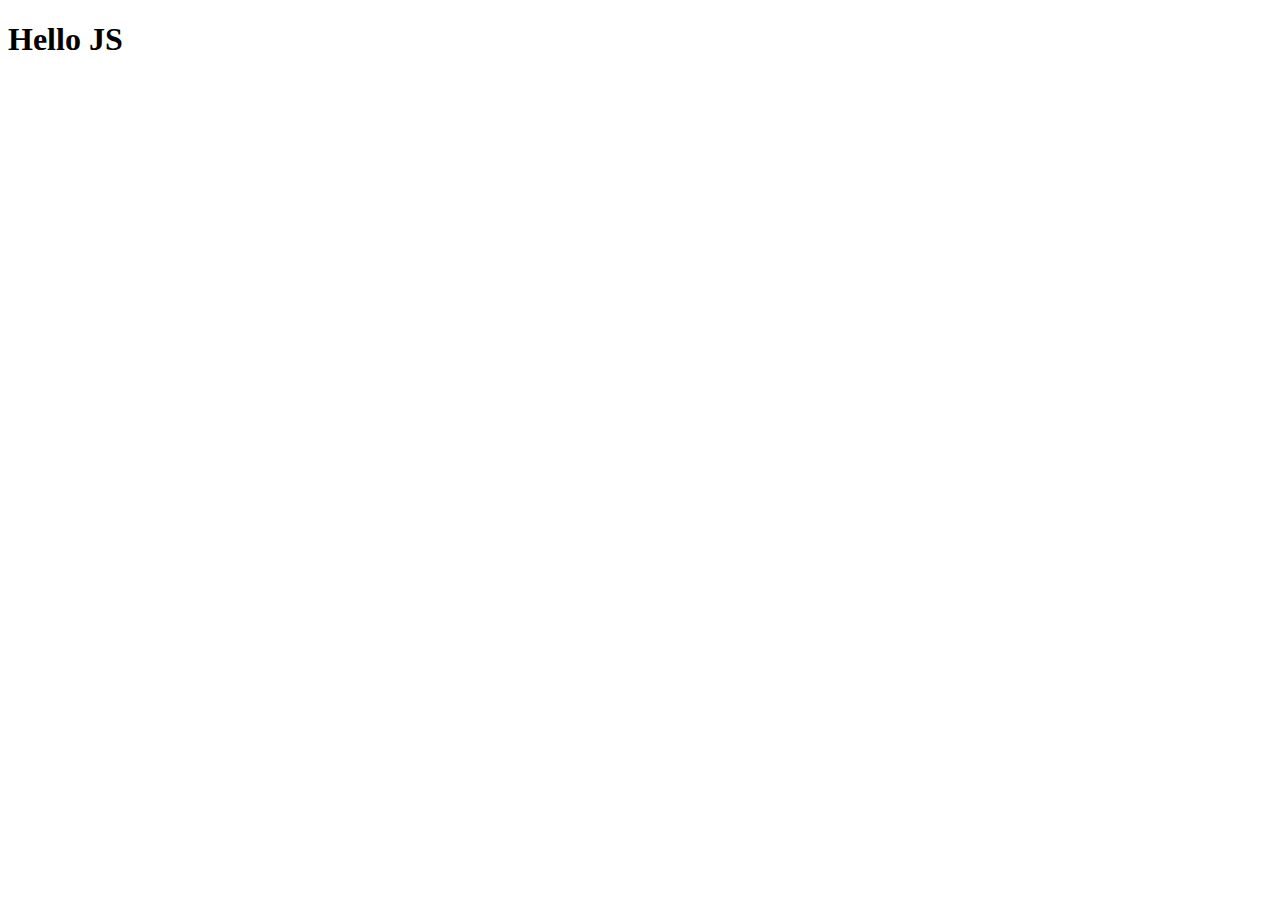
==== hands-on/JS-HO-5-Functions/index.html @ ca9bfef6 "add functuons" ====
<!DOCTYPE html>
<html lang="en">
<head>
    <meta charset="UTF-8">
    <meta http-equiv="X-UA-Compatible" content="IE=edge">
    <meta name="viewport" content="width=device-width, initial-scale=1.0">
    <title>Document</title>
</head>
<h1>Hello JS</h1>
<body>
    <script src="myscript.js"></script>
</body>
</html>
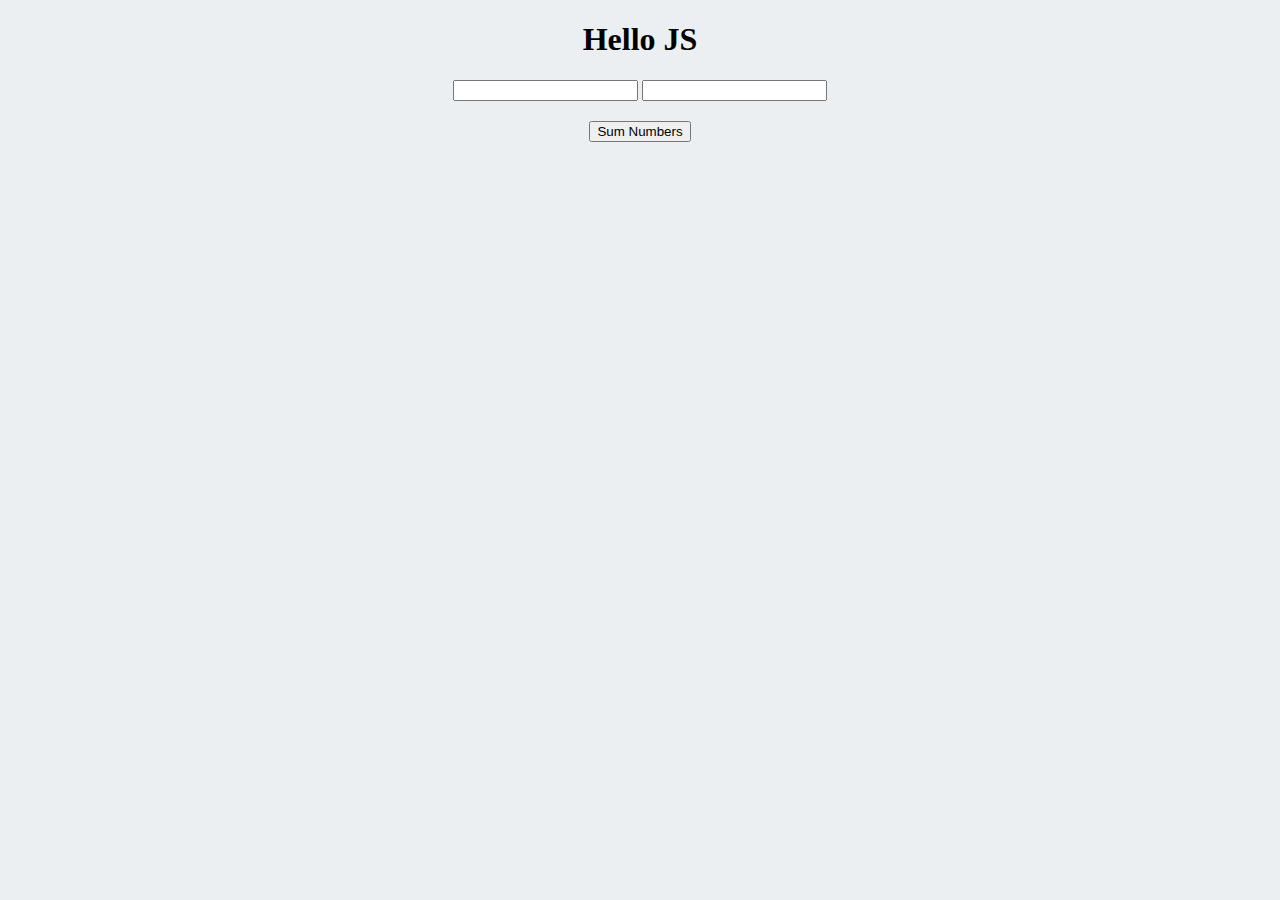
==== commit 3d39556f: "add getElementById" ====
--- a/hands-on/JS-HO-5-Functions/index.html
+++ b/hands-on/JS-HO-5-Functions/index.html
@@ -2,12 +2,19 @@
 <html lang="en">
 <head>
     <meta charset="UTF-8">
-    <meta http-equiv="X-UA-Compatible" content="IE=edge">
-    <meta name="viewport" content="width=device-width, initial-scale=1.0">
+    <link rel="stylesheet" href="style.css">
     <title>Document</title>
 </head>
-<h1>Hello JS</h1>
 <body>
-    <script src="myscript.js"></script>
+    <h1>Hello JS</h1>
+    <div>
+        <input class= "inp" id="inp_1">
+        <input class= "inp" id="inp_2">
+    </div>
+    <button id="btn_1">Sum Numbers</button>
+    <p  id="res"></p>
+    <!-- <script src="myscript.js"></script>
+    <script src="myscript_2.js"></script> -->
+    <script src="myScript.js"></script>
 </body>
 </html>--- a/hands-on/JS-HO-5-Functions/style.css
+++ b/hands-on/JS-HO-5-Functions/style.css
@@ -0,0 +1,12 @@
+body{
+    background-color: #eceff1;
+    text-align: center;
+}
+
+.inp{
+    border-width: 5;
+}
+
+#btn_1{
+    margin: 20px;
+}